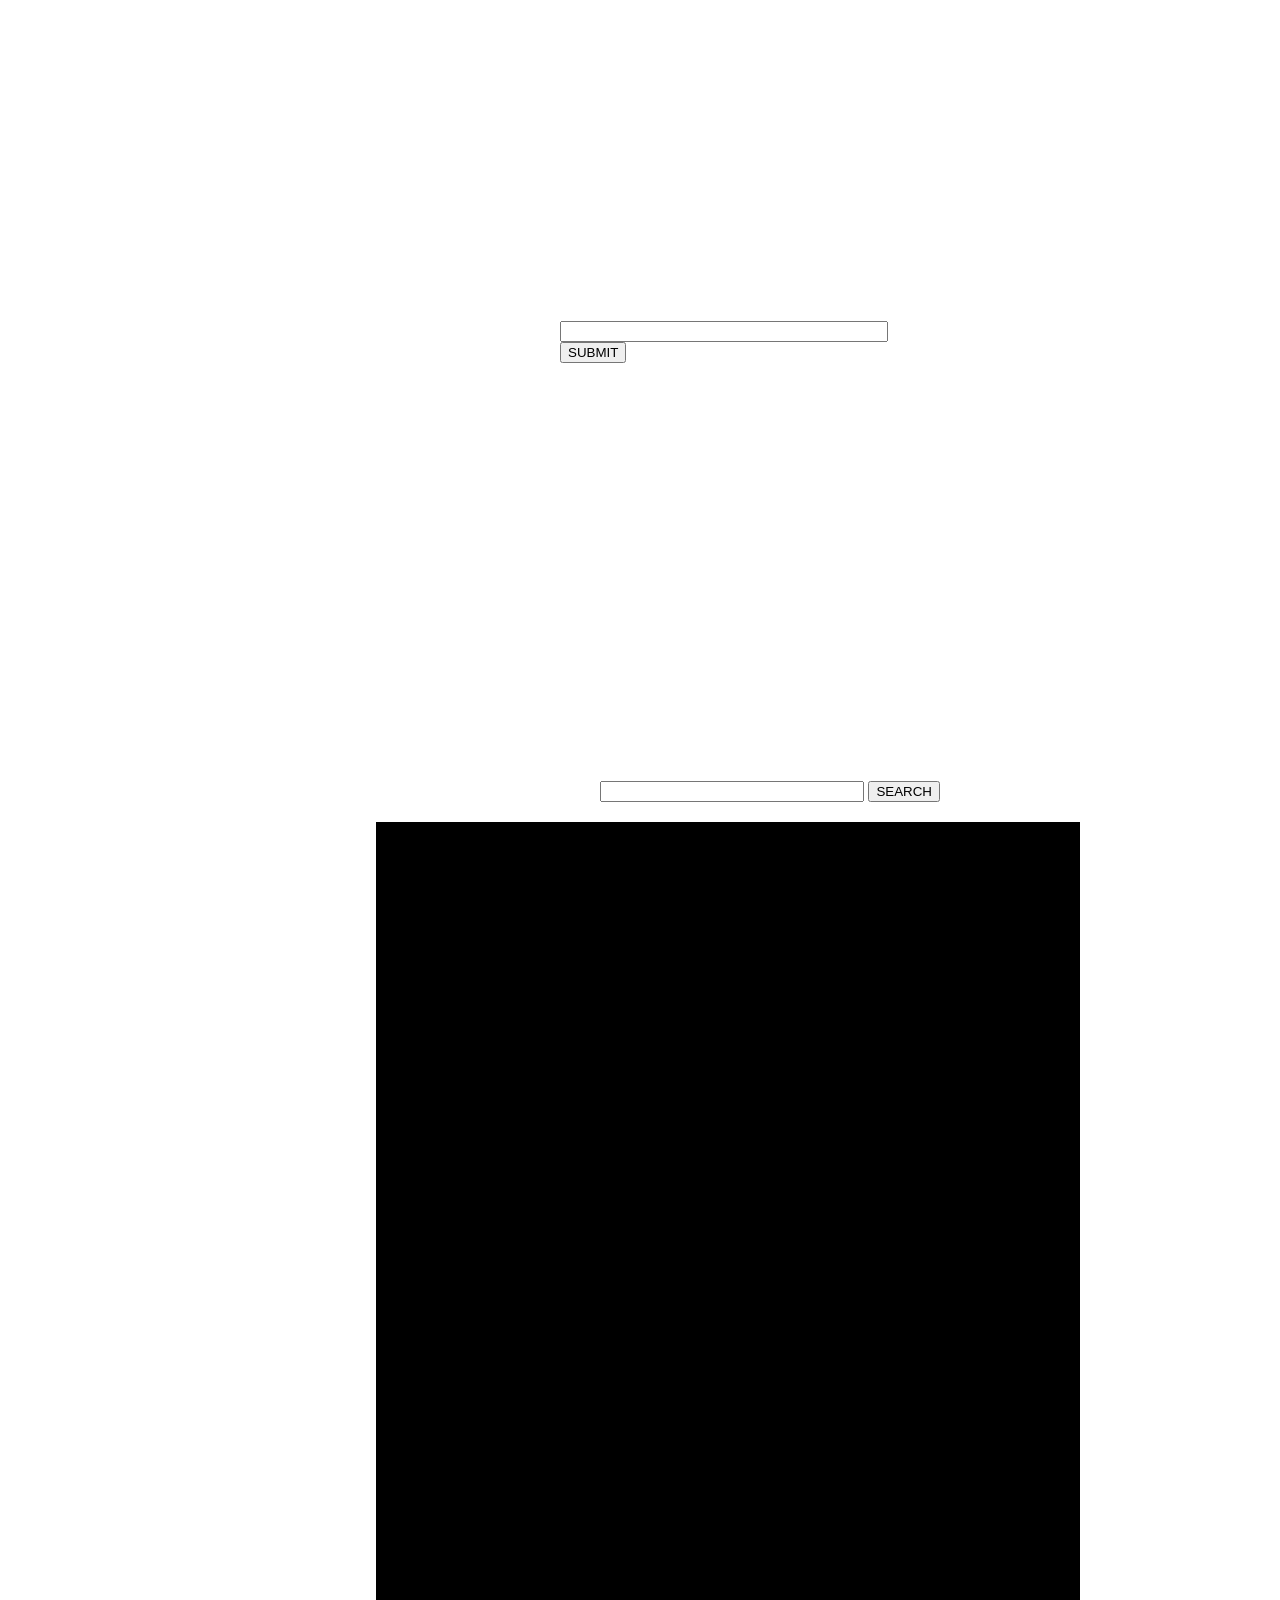
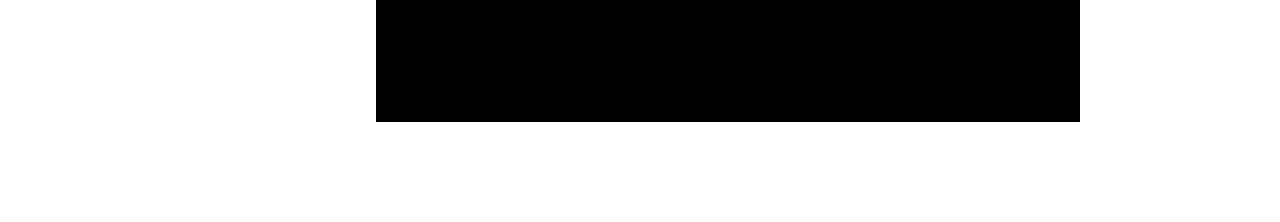
==== demo/src/main/java/templates/index.html @ 71f3cb85 "title" ====
<!doctype html>
<html lang="en" style="background-image: url('1.png');">
<head>
    <!-- Required meta tags -->
    <meta charset="utf-8">
    <meta name="viewport" content="width=device-width, initial-scale=1, shrink-to-fit=no">

    <!-- styles -->
    <link rel="stylesheet" href="styles.css" />

    <title>Super Smash Search</title>
</head>
<body style="color: white;">
    <div id="title" style="font-size:24px; margin-left: 500px; width: fit-content;"><h1 style="width:fit-content;">SUPER SMASH SEARCH</h1></div>

<div id="maindiv" style="margin-left: 10rem;">
    <div id="dir" style="margin:200px auto; width:25vw;">
        <p style="color:white">Enter Directory of Corpus to Index:</p>
        <input id="directory"type="text" name="button1" value="" autocomplete="off" style="width:25vw;"/>

        <button id="submitButton" class="btn btn-secondary">SUBMIT</button>
    </div>
    <p id="loadingText" style="color:white; margin:200px auto; width:25vw;">Loading.....</p>
</div>
<!-- style="position: fixed; bottom: 10px; right: 10px;"-->

</div>
<div id="searchDiv" class="searchBox" style="margin: 100px 23rem;width: 100vw;">
    <div>
        <div id="search" style="margin: auto 11rem;">
            Query:
            <input id="query"type="text" name="search-txt" value="" autocomplete="off" style="width:20vw;"/>

            <button id="searchButton" >SEARCH</button>
        </div>
        <div id="search-contents" style="background-color: black; font-size: 12px;width:55vw;height: 100vh; overflow-x: scroll; margin-top:20px;"></div>
    </div>
</div>
<!-- jQuery  -->
<script src="https://ajax.googleapis.com/ajax/libs/jquery/3.5.1/jquery.min.js"></script>
<!-- JavaScript -->
<script src="main.js"></script>
<script src="search.js"></script>

</body>
</html>
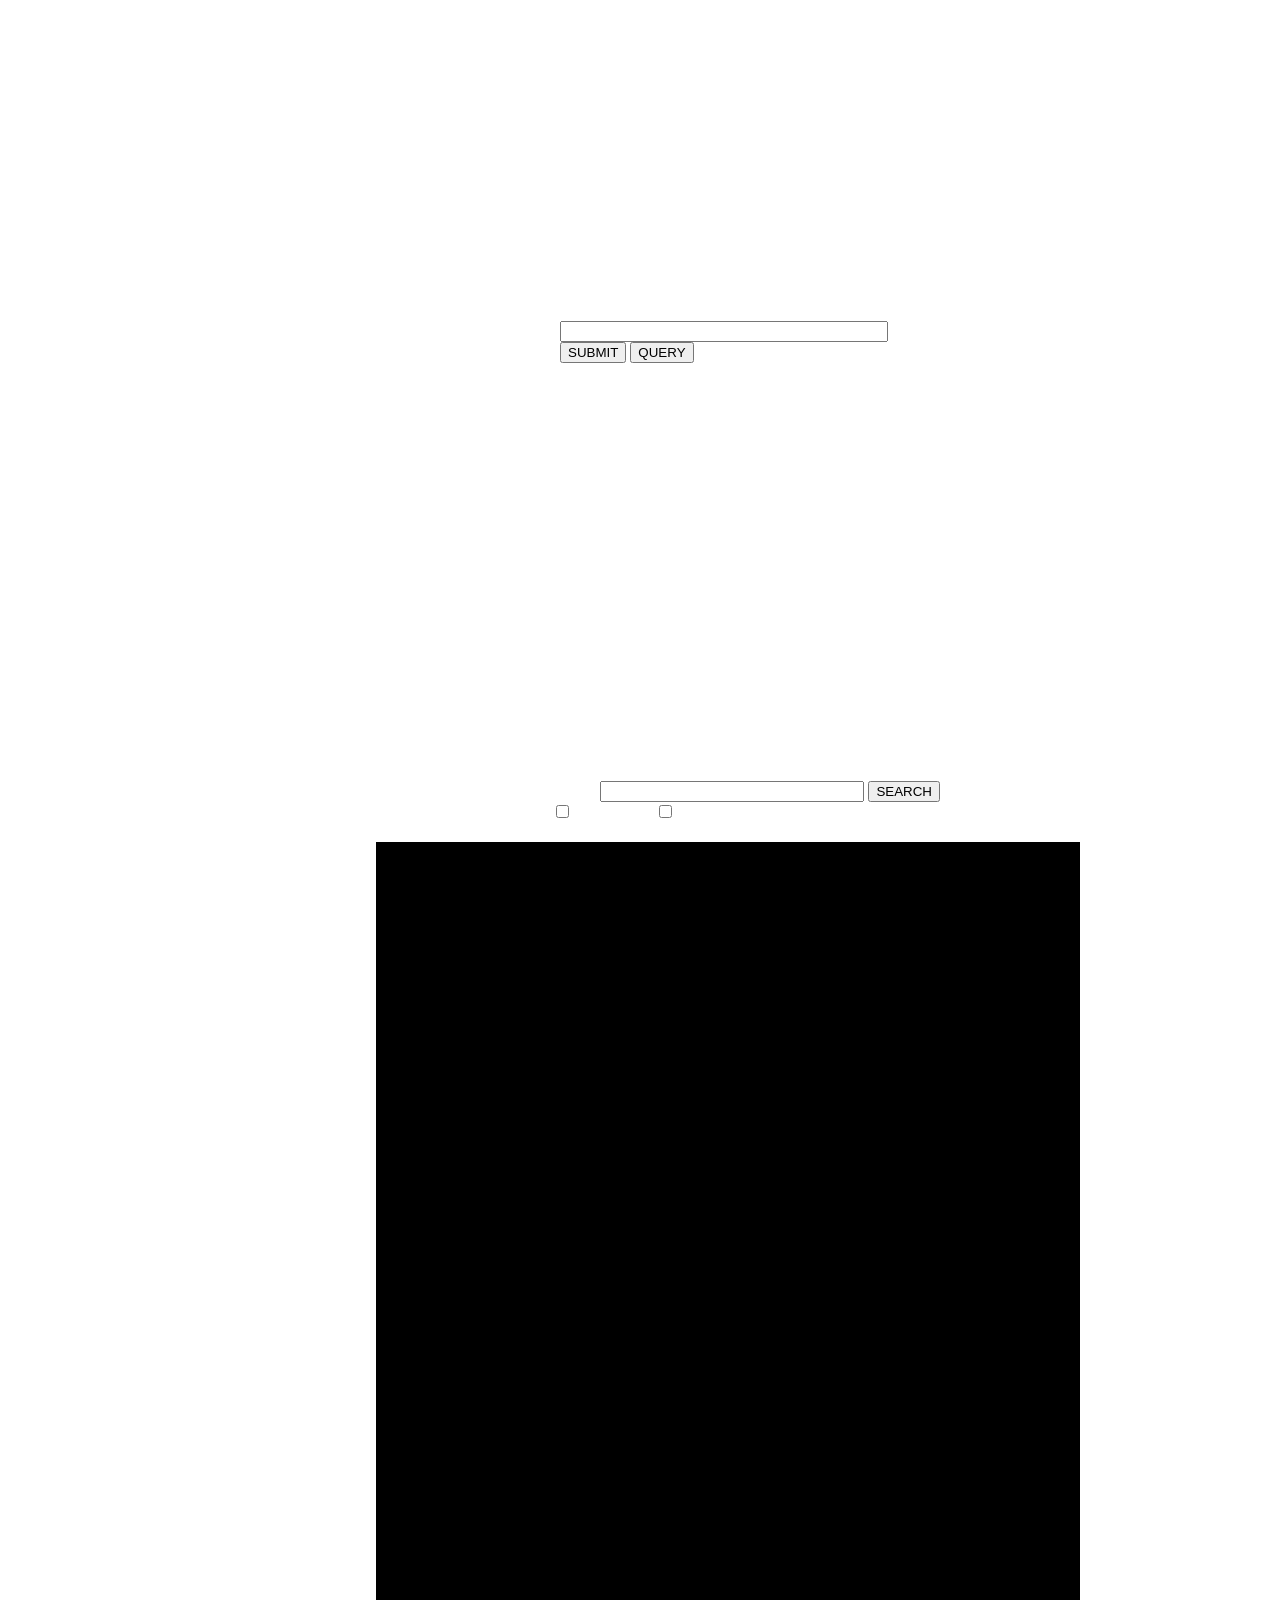
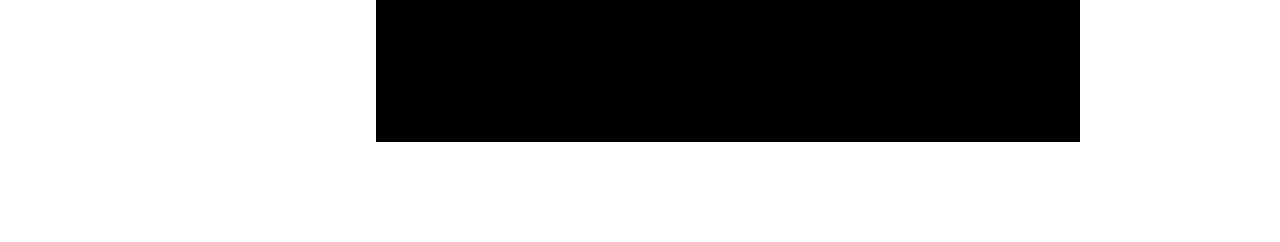
==== commit 7e899e17: "web kinda works" ====
--- a/demo/src/main/java/templates/index.html
+++ b/demo/src/main/java/templates/index.html
@@ -19,6 +19,7 @@
         <input id="directory"type="text" name="button1" value="" autocomplete="off" style="width:25vw;"/>
 
         <button id="submitButton" class="btn btn-secondary">SUBMIT</button>
+        <button id="goToSearch" class="btn btn-secondary">QUERY</button>
     </div>
     <p id="loadingText" style="color:white; margin:200px auto; width:25vw;">Loading.....</p>
 </div>
@@ -32,6 +33,10 @@
             <input id="query"type="text" name="search-txt" value="" autocomplete="off" style="width:20vw;"/>
 
             <button id="searchButton" >SEARCH</button>
+            <div>
+                <input type="checkbox" id="bool-search" name="bool-search" value="Bool Query" > Bool Query </input>
+                <input type="checkbox" id="ranked-search" name="ranked-search" value="Ranked Query" > Ranked Query </input>
+            </div>
         </div>
         <div id="search-contents" style="background-color: black; font-size: 12px;width:55vw;height: 100vh; overflow-x: scroll; margin-top:20px;"></div>
     </div>
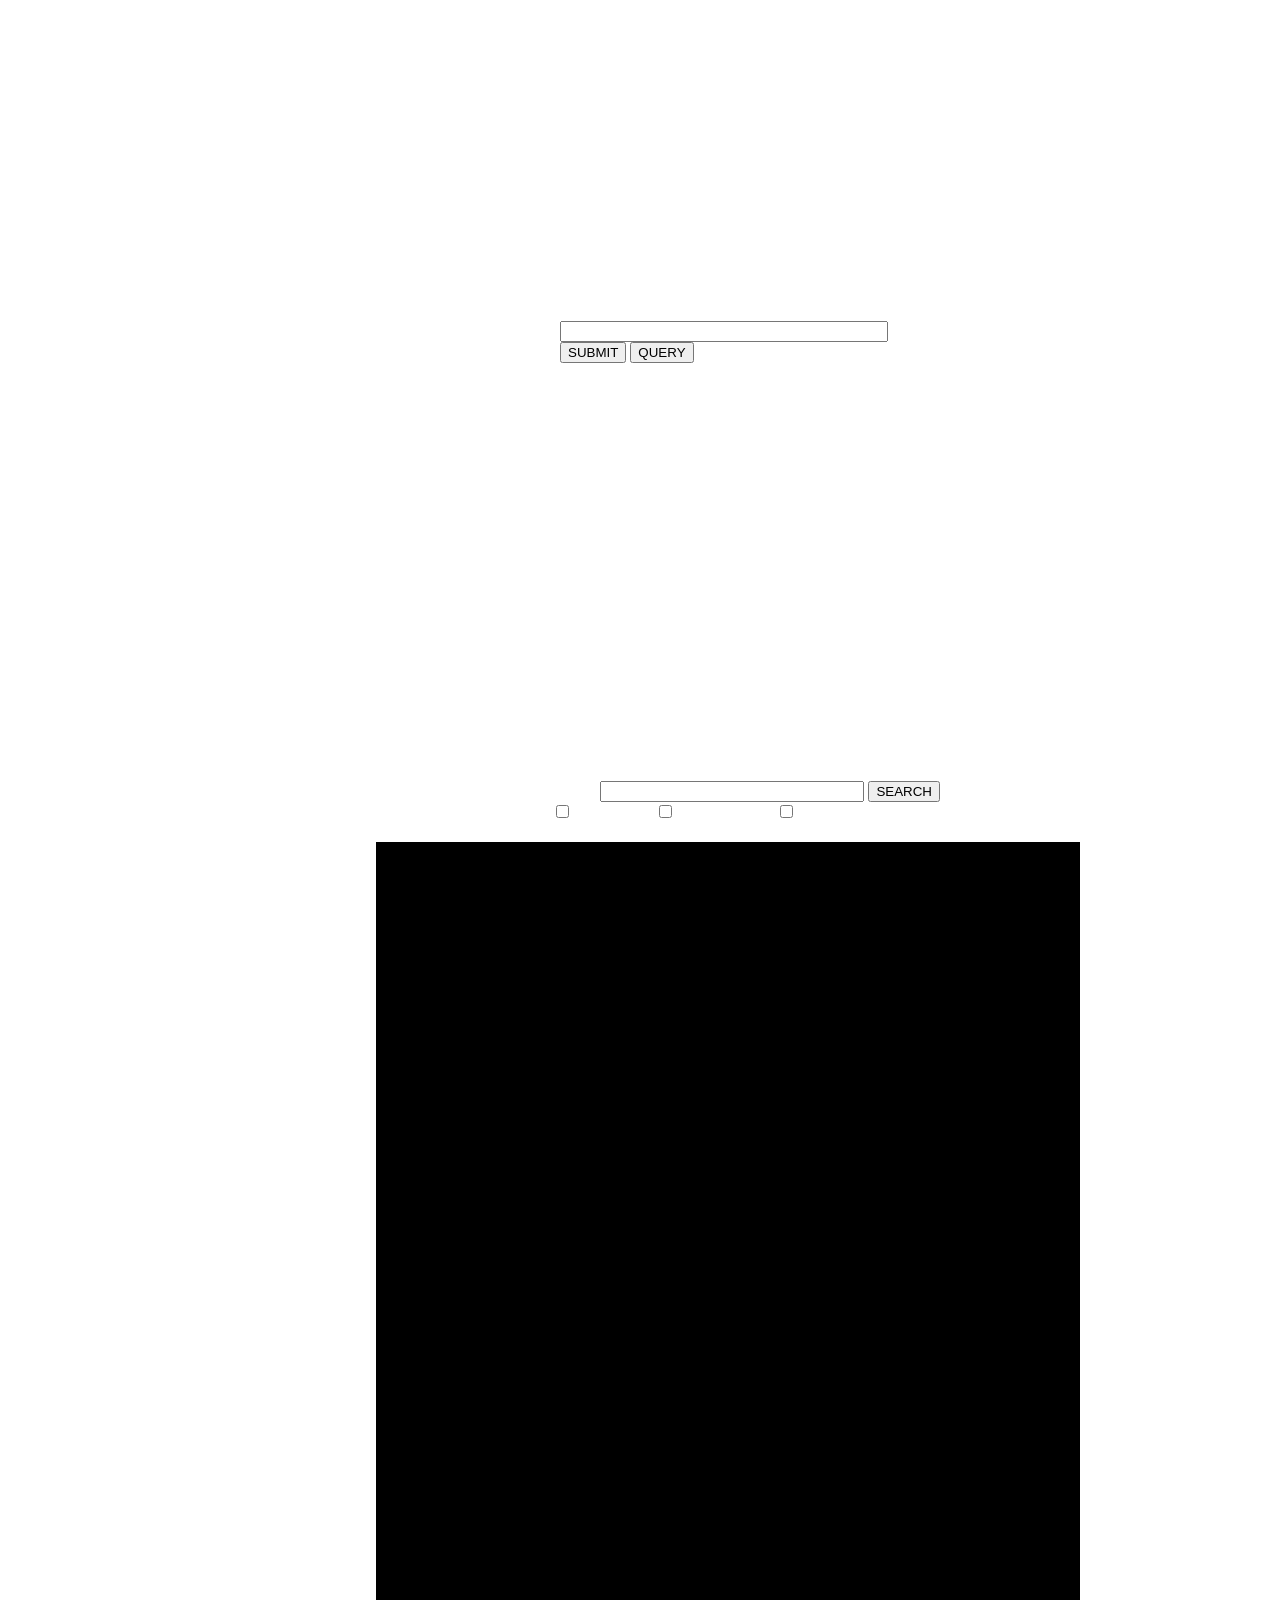
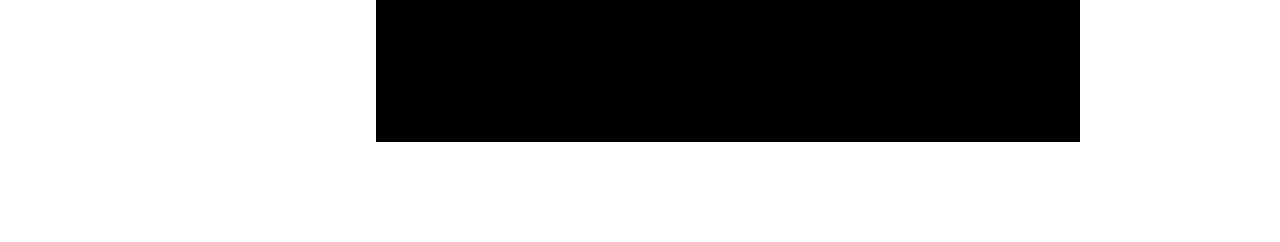
==== commit 33a3d462: "ui test" ====
--- a/demo/src/main/java/templates/index.html
+++ b/demo/src/main/java/templates/index.html
@@ -36,6 +36,7 @@
             <div>
                 <input type="checkbox" id="bool-search" name="bool-search" value="Bool Query" > Bool Query </input>
                 <input type="checkbox" id="ranked-search" name="ranked-search" value="Ranked Query" > Ranked Query </input>
+                <input type="checkbox" id="ranked-search-test" name="ranked-search-test" value="Test Query" > Test Query </input>
             </div>
         </div>
         <div id="search-contents" style="background-color: black; font-size: 12px;width:55vw;height: 100vh; overflow-x: scroll; margin-top:20px;"></div>
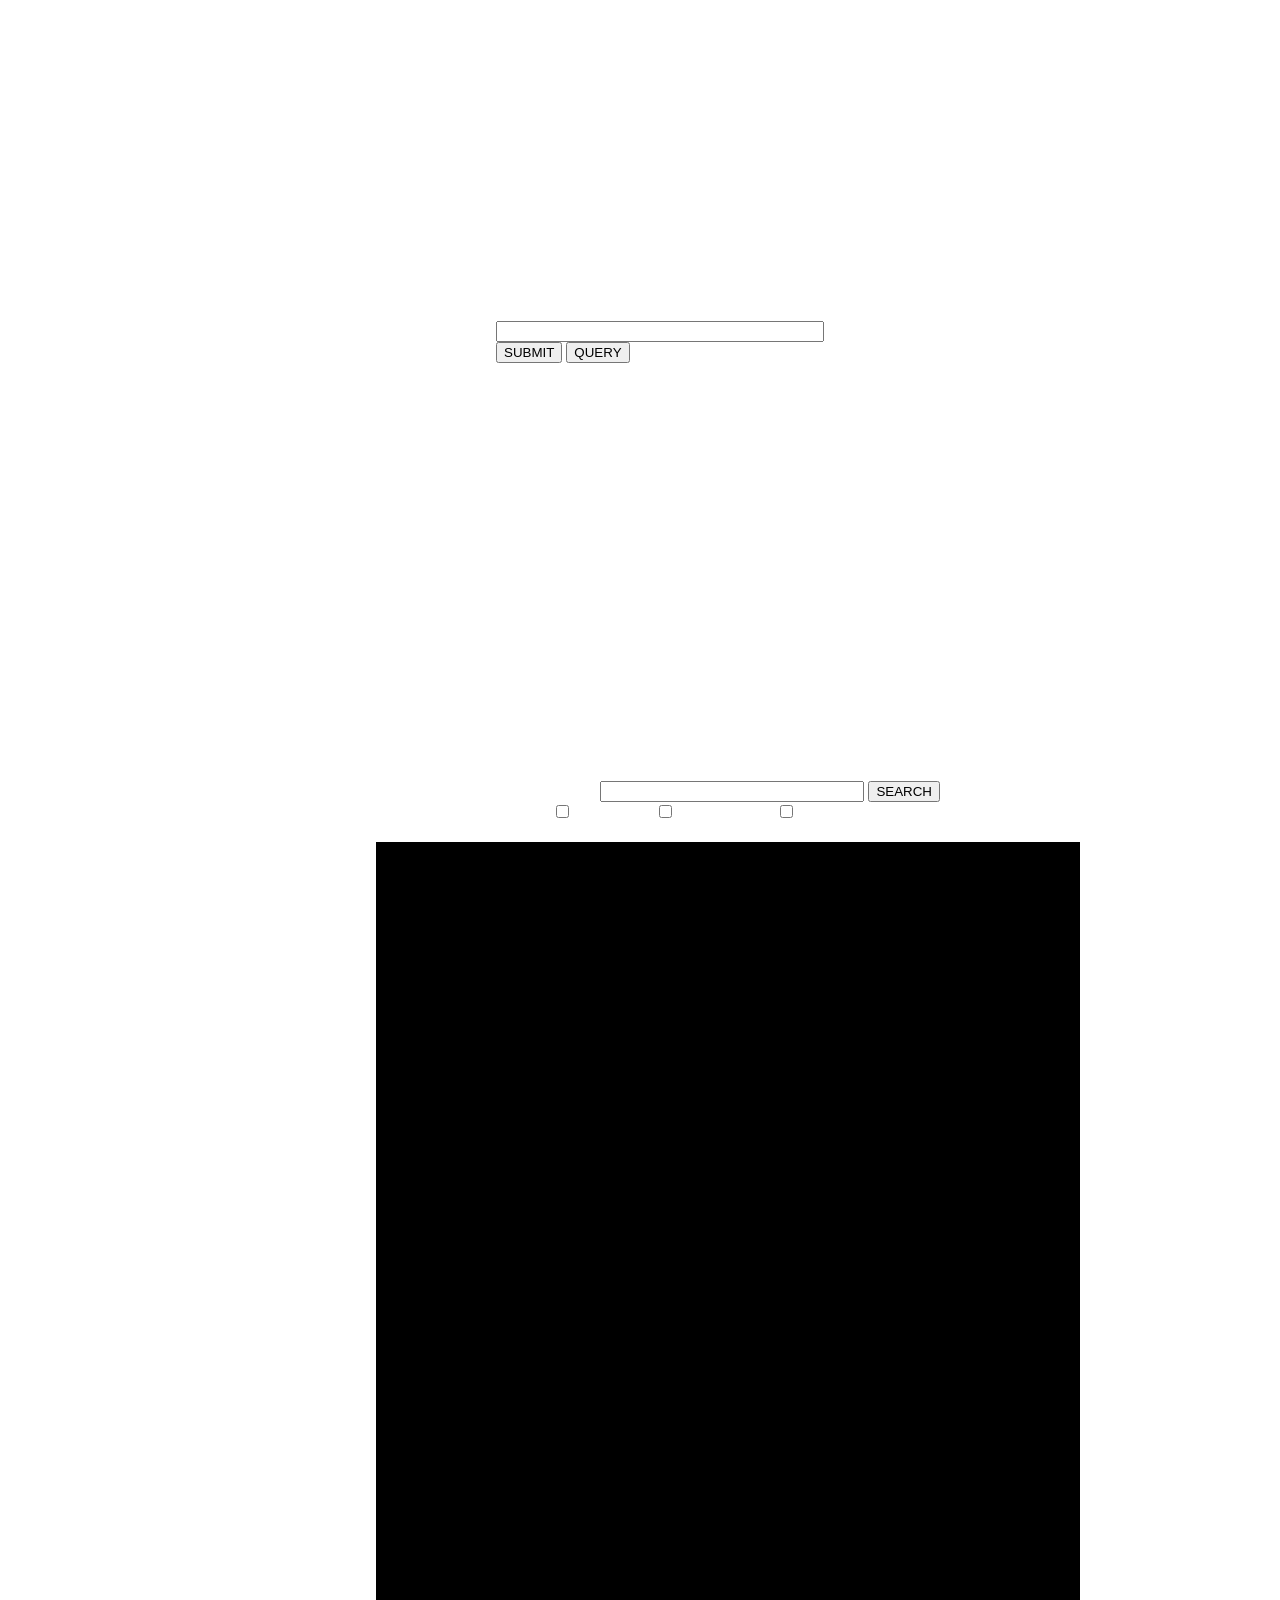
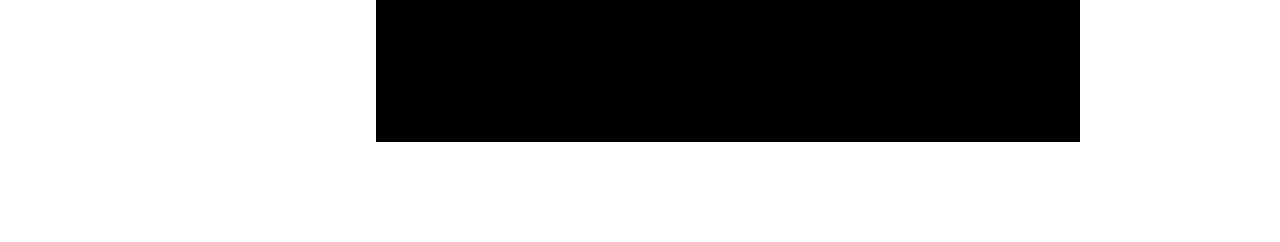
==== commit 472999f3: "arrange ui" ====
--- a/demo/src/main/java/templates/index.html
+++ b/demo/src/main/java/templates/index.html
@@ -11,9 +11,9 @@
     <title>Super Smash Search</title>
 </head>
 <body style="color: white;">
-    <div id="title" style="font-size:24px; margin-left: 500px; width: fit-content;"><h1 style="width:fit-content;">SUPER SMASH SEARCH</h1></div>
+    <div id="title" style="font-size:24px; margin-left: 600px; width: fit-content;"><h1 style="width:fit-content;">SUPER SMASH SEARCH</h1></div>
 
-<div id="maindiv" style="margin-left: 10rem;">
+<div id="maindiv" style="margin-left: 2rem;">
     <div id="dir" style="margin:200px auto; width:25vw;">
         <p style="color:white">Enter Directory of Corpus to Index:</p>
         <input id="directory"type="text" name="button1" value="" autocomplete="off" style="width:25vw;"/>
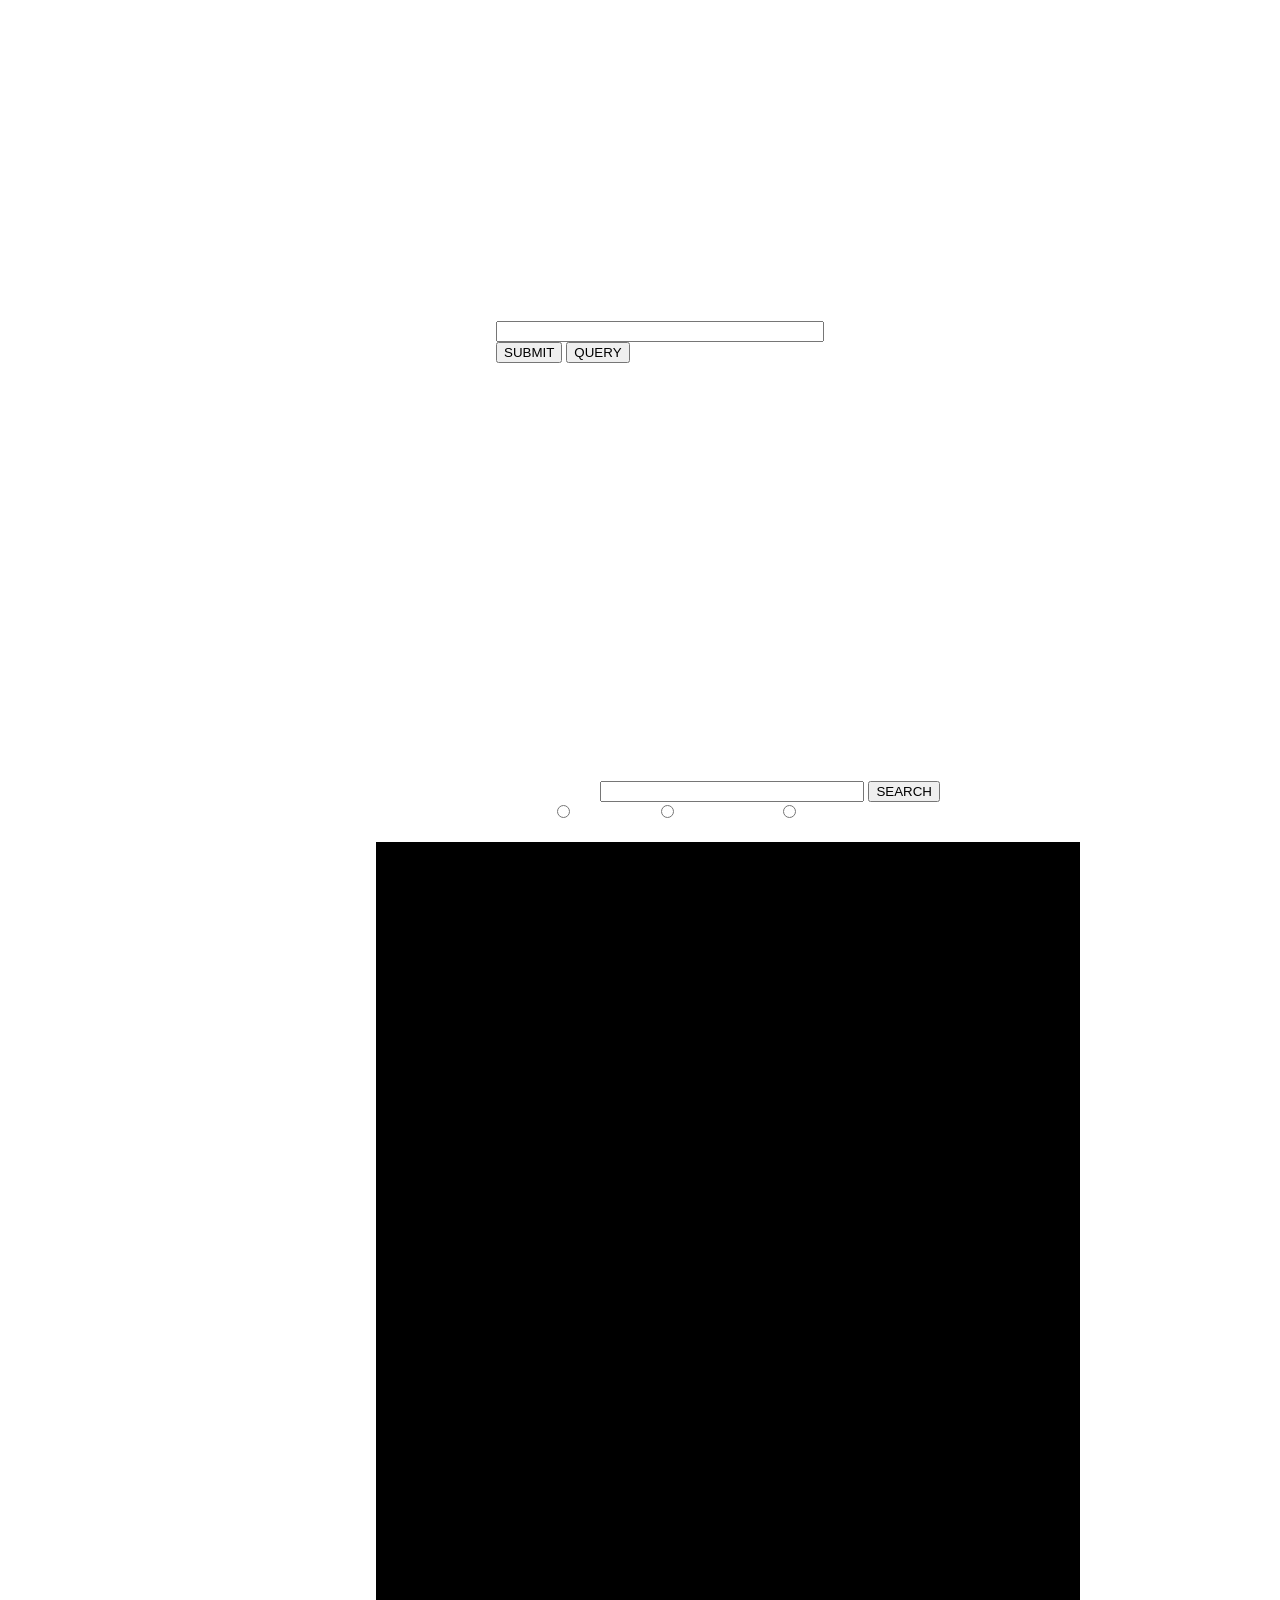
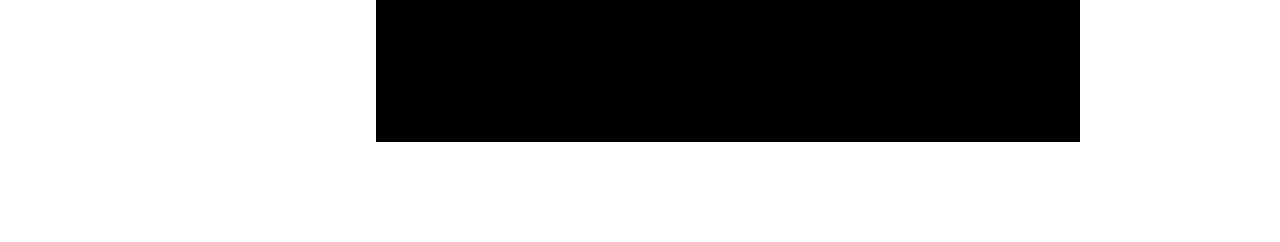
==== commit 4017ce51: "testing radio buttons and more documentation" ====
--- a/demo/src/main/java/templates/index.html
+++ b/demo/src/main/java/templates/index.html
@@ -34,9 +34,9 @@
 
             <button id="searchButton" >SEARCH</button>
             <div>
-                <input type="checkbox" id="bool-search" name="bool-search" value="Bool Query" > Bool Query </input>
-                <input type="checkbox" id="ranked-search" name="ranked-search" value="Ranked Query" > Ranked Query </input>
-                <input type="checkbox" id="ranked-search-test" name="ranked-search-test" value="Test Query" > Test Query </input>
+                <input type="radio" id="bool-search" name="bool-search" value="Bool Query" > Bool Query </input>
+                <input type="radio" id="ranked-search" name="ranked-search" value="Ranked Query" > Ranked Query </input>
+                <input type="radio" id="ranked-search-test" name="ranked-search-test" value="Test Query" > Test Query </input>
             </div>
         </div>
         <div id="search-contents" style="background-color: black; font-size: 12px;width:55vw;height: 100vh; overflow-x: scroll; margin-top:20px;"></div>
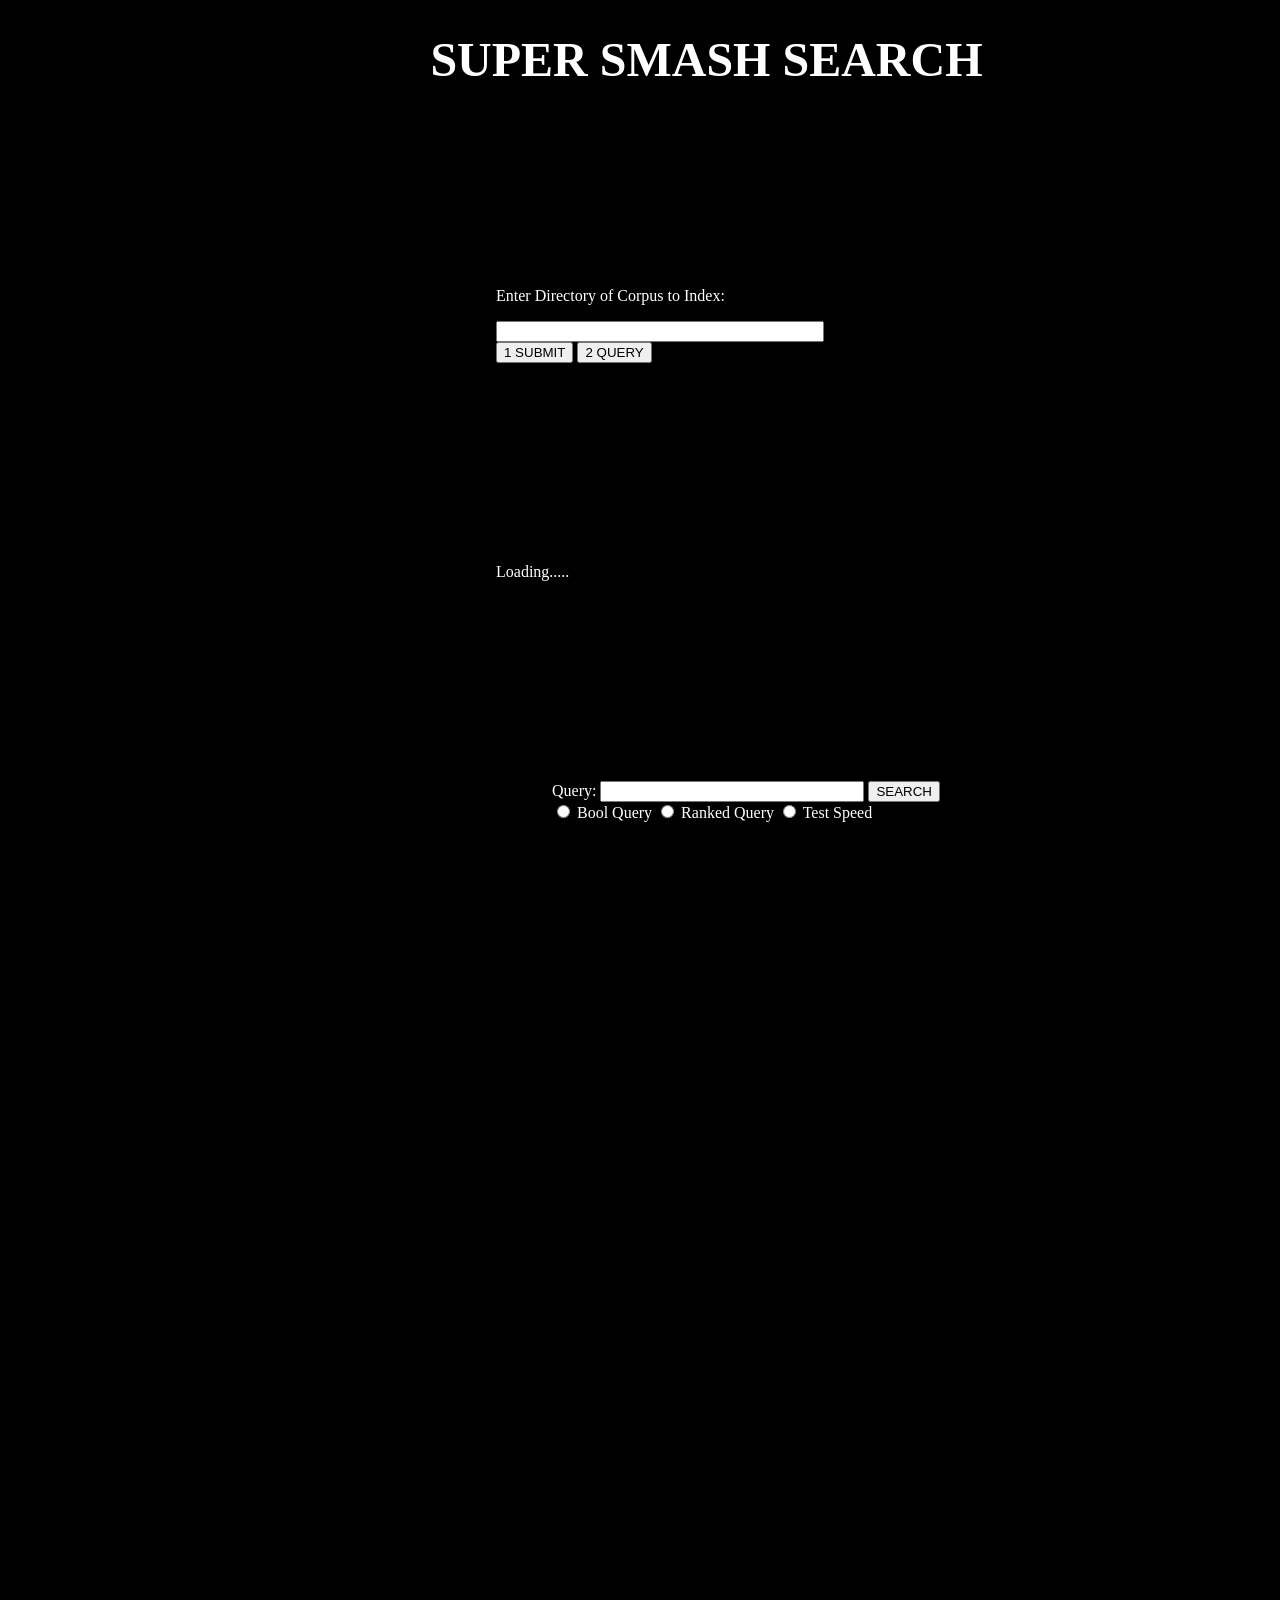
==== commit d4b445fc: "production" ====
--- a/demo/src/main/java/templates/index.html
+++ b/demo/src/main/java/templates/index.html
@@ -1,5 +1,8 @@
 <!doctype html>
-<html lang="en" style="background-image: url('1.png');">
+<html lang="en" xmlns:th=http://www.thymeleaf.org
+xmlns:sec=http://www.thymeleaf.org/extras/spring-security
+xmlns:shiro=http://www.pollix.at/thymeleaf/shiro
+style="background-image: url('1.png'); background-color: black;">
 <head>
     <!-- Required meta tags -->
     <meta charset="utf-8">
@@ -11,15 +14,15 @@
     <title>Super Smash Search</title>
 </head>
 <body style="color: white;">
-    <div id="title" style="font-size:24px; margin-left: 600px; width: fit-content;"><h1 style="width:fit-content;">SUPER SMASH SEARCH</h1></div>
+    <div id="title" style="font-size:24px; margin-left: 33vw; width: fit-content;"><h1 style="width:fit-content;">SUPER SMASH SEARCH</h1></div>
 
 <div id="maindiv" style="margin-left: 2rem;">
     <div id="dir" style="margin:200px auto; width:25vw;">
         <p style="color:white">Enter Directory of Corpus to Index:</p>
         <input id="directory"type="text" name="button1" value="" autocomplete="off" style="width:25vw;"/>
 
-        <button id="submitButton" class="btn btn-secondary">SUBMIT</button>
-        <button id="goToSearch" class="btn btn-secondary">QUERY</button>
+        <button id="submitButton" class="btn btn-secondary">1 SUBMIT</button>
+        <button id="goToSearch" class="btn btn-secondary">2 QUERY</button>
     </div>
     <p id="loadingText" style="color:white; margin:200px auto; width:25vw;">Loading.....</p>
 </div>
@@ -34,9 +37,9 @@
 
             <button id="searchButton" >SEARCH</button>
             <div>
-                <input type="radio" id="bool-search" name="bool-search" value="Bool Query" > Bool Query </input>
-                <input type="radio" id="ranked-search" name="ranked-search" value="Ranked Query" > Ranked Query </input>
-                <input type="radio" id="ranked-search-test" name="ranked-search-test" value="Test Query" > Test Query </input>
+                <input type="radio" id="bool-search" name="search" value="Bool Query" > Bool Query </input>
+                <input type="radio" id="ranked-search" name="search" value="Ranked Query" > Ranked Query </input>
+                <input type="radio" id="ranked-search-test" name="search" value="Test Query" > Test Speed </input>
             </div>
         </div>
         <div id="search-contents" style="background-color: black; font-size: 12px;width:55vw;height: 100vh; overflow-x: scroll; margin-top:20px;"></div>
